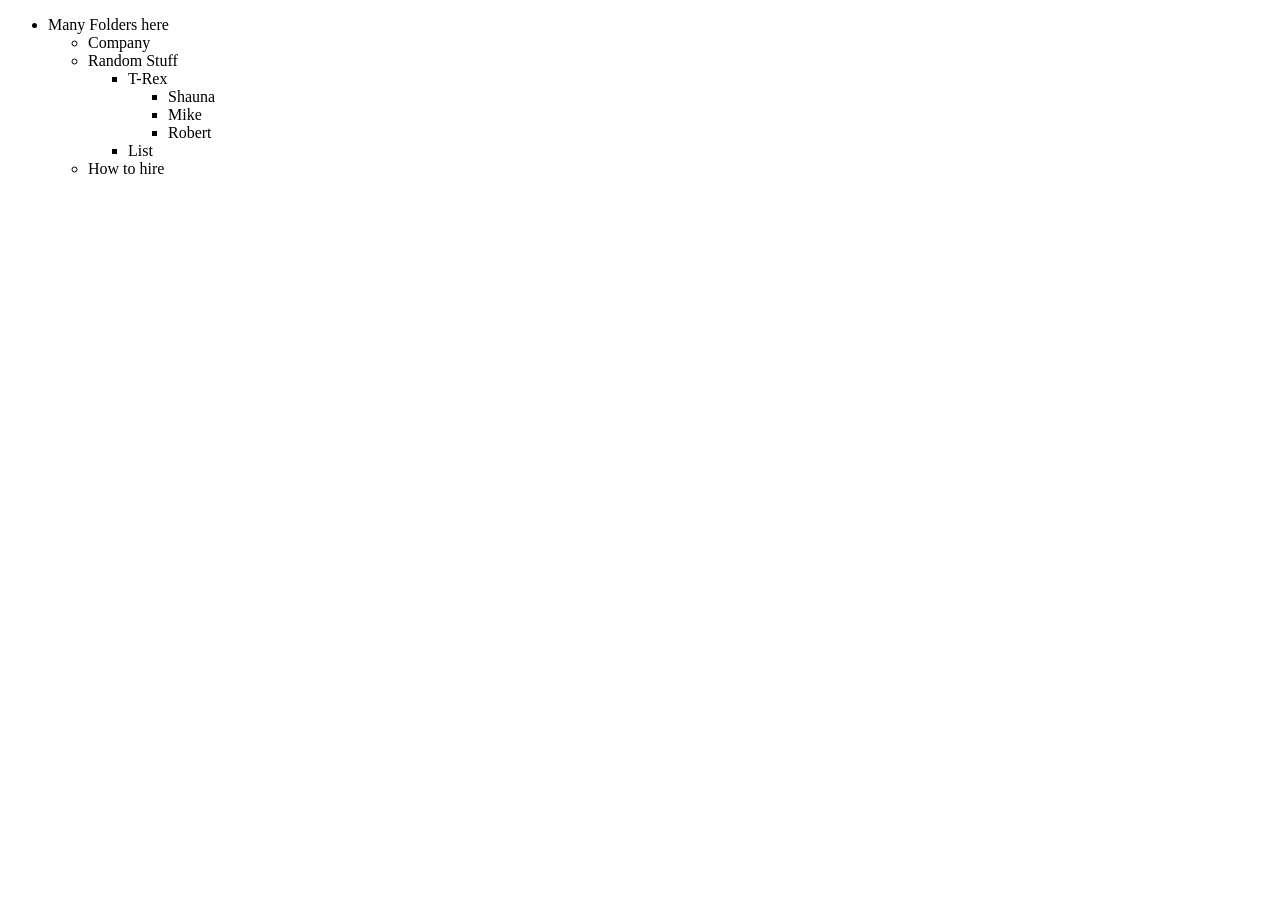
==== tree-fold/index.html @ eee4ef21 "Create index.html" ====
<!DOCTYPE html>
<html lang="en">
<head>
<link type="text/css" rel="stylesheet" href="css/tree-fold.min.css">
</head>
<body>
<ul class="treeView">
    <li>Many Folders here
        <ul>
            <li data-link="cc">Company</li>
            <li>Random Stuff
                <ul>
                    <li>T-Rex
                        <ul>
                            <li data-link="test">Shauna</li>
                            <li data-link="test2">Mike</li>
                            <li data-link="tes3">Robert</li>
                        </ul>
                    </li>
                    <li>List</li>
                </ul>
            </li>
            <li>How to hire</li>
        </ul>
    </li>
</ul>
<script
  src="https://code.jquery.com/jquery-3.2.1.min.js"
  integrity="sha256-hwg4gsxgFZhOsEEamdOYGBf13FyQuiTwlAQgxVSNgt4="
  crossorigin="anonymous"></script>
<script type="text/javascript" src="js/tree-fold.min.js"></script>
</body>
</html>
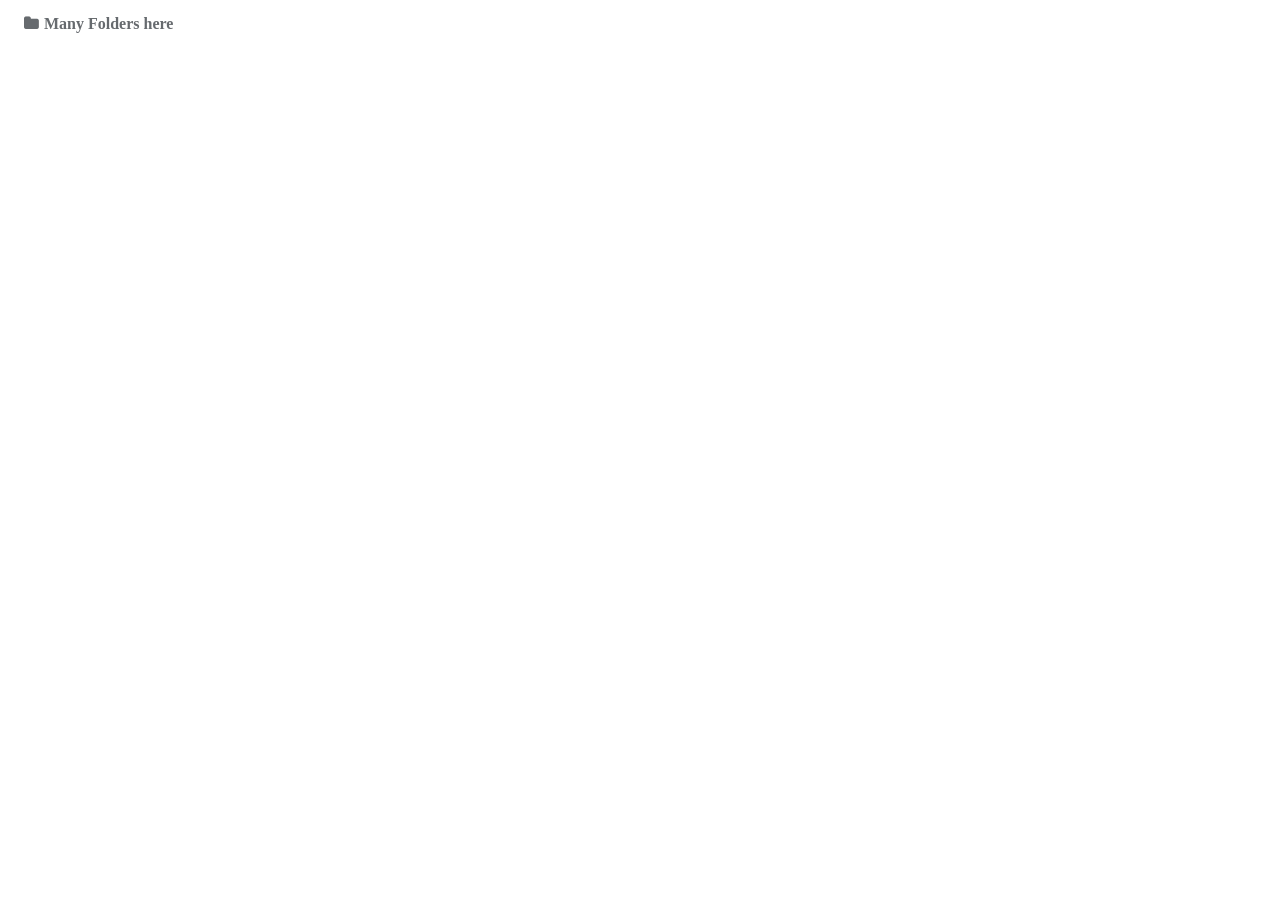
==== commit e7909f59: "Update index.html" ====
--- a/tree-fold/index.html
+++ b/tree-fold/index.html
@@ -2,6 +2,7 @@
 <html lang="en">
 <head>
 <link type="text/css" rel="stylesheet" href="css/tree-fold.min.css">
+<link type="text/css" rel="stylesheet" href="https://maxcdn.bootstrapcdn.com/font-awesome/4.7.0/css/font-awesome.min.css">
 </head>
 <body>
 <ul class="treeView">
@@ -29,5 +30,17 @@
   integrity="sha256-hwg4gsxgFZhOsEEamdOYGBf13FyQuiTwlAQgxVSNgt4="
   crossorigin="anonymous"></script>
 <script type="text/javascript" src="js/tree-fold.min.js"></script>
+    <script>
+        $(function () {
+            $('.treeView').treeFold({
+            openedClass: 'fa-folder-open',
+            closedClass: 'fa-folder',
+            onLastItem: function(row){
+                var a = row.attr('data-link');
+                alert('TAKE ME TO: '+ a);
+            }
+        });
+        });
+    </script>
 </body>
 </html>
--- a/tree-fold/css/tree-fold.min.css
+++ b/tree-fold/css/tree-fold.min.css
@@ -0,0 +1 @@
+.tf,.tf ul{margin:0;padding:0;list-style:none;cursor:pointer}.tf ul{margin-left:1em;position:relative}.tf ul ul{margin-left:.5em}.tf ul:before{content:"";display:block;width:0;position:absolute;top:0;bottom:0;left:0;border-left:1px solid}.tf li{margin:0;padding:0 1em;line-height:2em;color:#666a6e;font-weight:700;position:relative}.tf ul li:before{content:"";display:block;width:10px;height:0;border-top:1px solid;margin-top:-1px;position:absolute;top:1em;left:0}.tf ul li:last-child:before{background:#fff;height:auto;top:1em;bottom:0}.bar{margin-right:5px}.tf li a{text-decoration:none;color:#666a6e}.tf li button,.tf li button:active,.tf li button:focus{text-decoration:none;color:#666a6e;border:0;background:transparent;margin:0;padding:0;outline:0}
